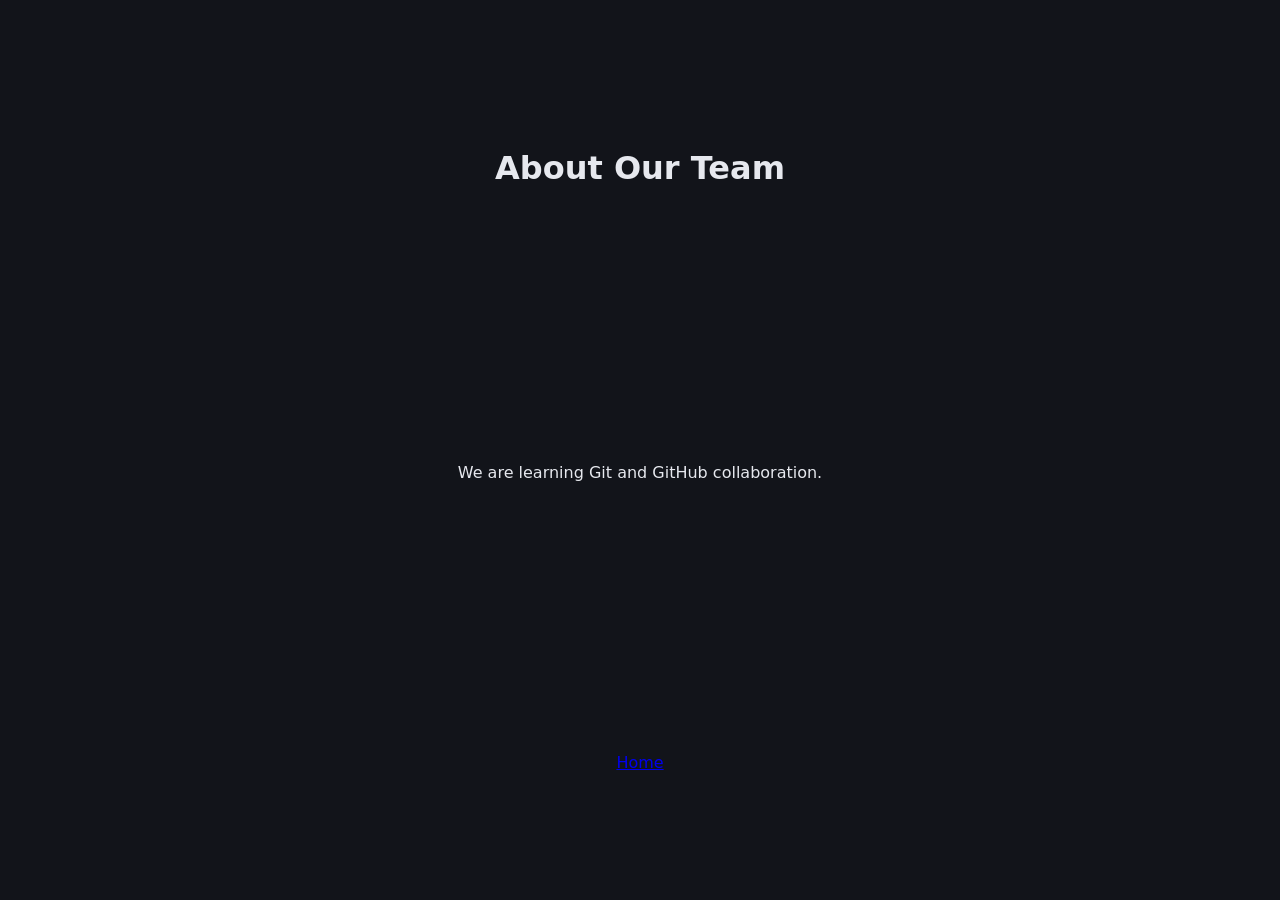
==== about.html @ bd040494 "Add about.html with team information" ====
<!DOCTYPE html>
<html lang="en">
<head>
    <meta charset="UTF-8">
    <title>About</title>
    <link rel="stylesheet" href="style.css">
</head>

<body>

    <h1>About Our Team</h1>

    <p>We are learning Git and GitHub collaboration.</p>

    <a href="index.html">Home</a>

</body>
</html>
---- style.css ----
body { font-family: system-ui, sans-serif; background: #12141a; color: #e6e8ee;
       display: grid; place-items: center; min-height: 100vh; margin: 0; }
main { text-align: center; padding: 2rem; }
h1 { font-weight: 600; margin-bottom: .25rem; }
.tag { color: #7d8496; font-size: .85rem; }
table { margin: 1.5rem auto; border-collapse: collapse; }
th, td { padding: .5rem 1rem; border-bottom: 1px solid #262a35; text-align: left; }
th { color: #7d8496; font-weight: 500; }
td { font-family: ui-monospace, monospace; color: #6ee7a8; }
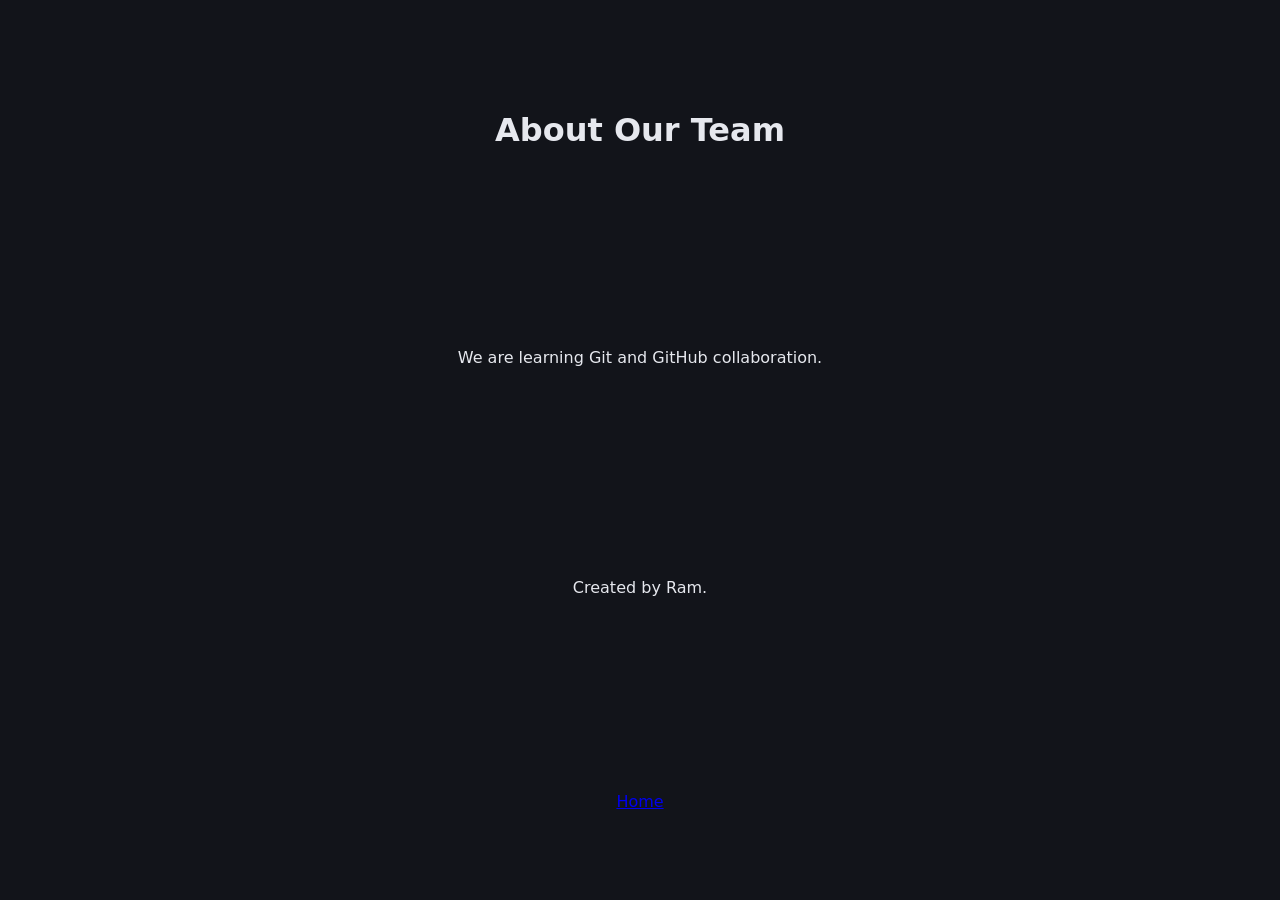
==== commit 5166f555: "Add creator information to about page" ====
--- a/about.html
+++ b/about.html
@@ -11,6 +11,7 @@
     <h1>About Our Team</h1>
 
     <p>We are learning Git and GitHub collaboration.</p>
+    <p>Created by Ram.</p>
 
     <a href="index.html">Home</a>
 
